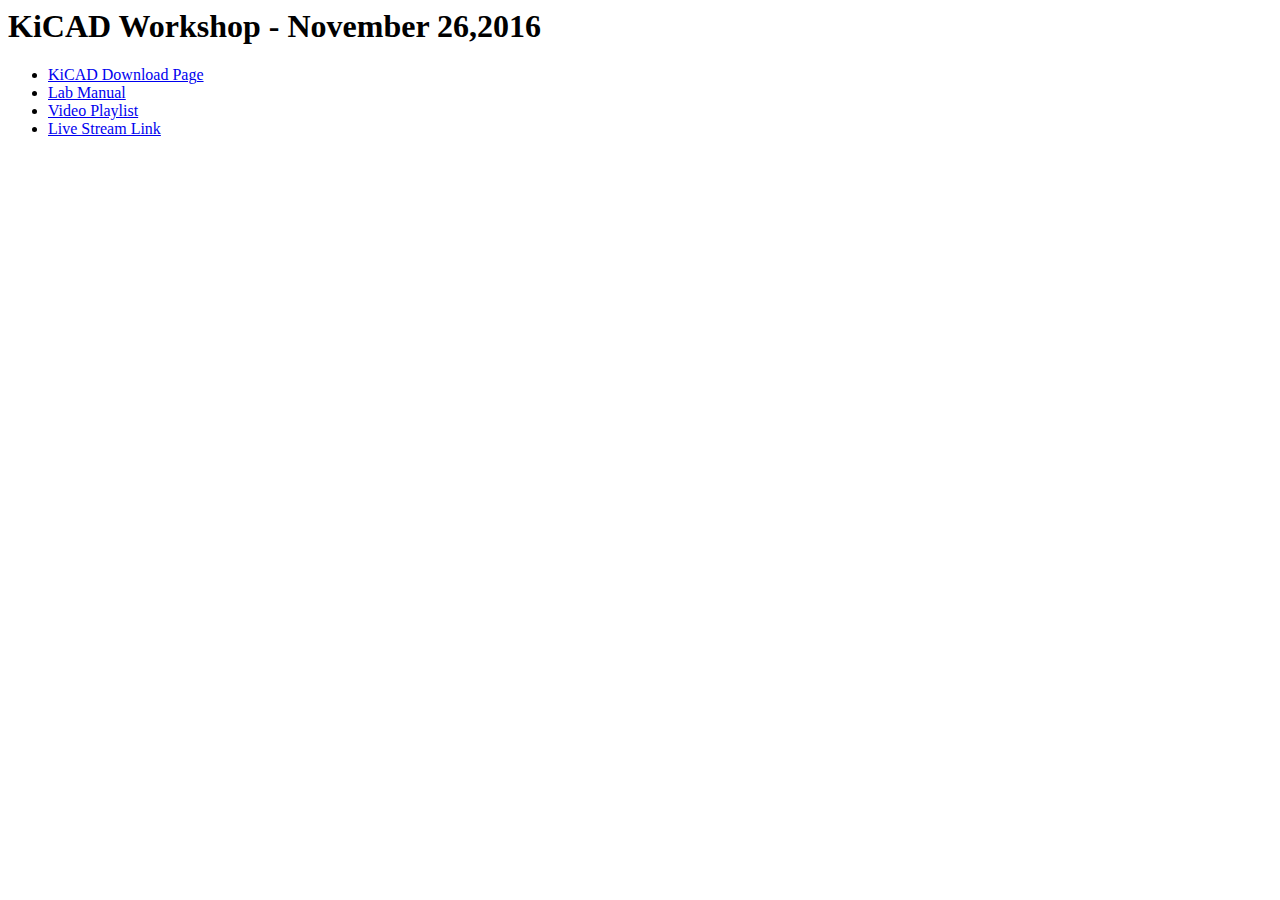
==== workshops/kicad/index.html @ 9a9c1baf "adding page content" ====
<html>
<head>
<title>KiCAD - November 26, 2016</title>
</head>
<body>
<h1>KiCAD Workshop - November 26,2016</h1>
<ul>
<li><a href="http://kicad-pcb.org/download/">KiCAD Download Page</a></li>
<li><a href="manual.pdf">Lab Manual</a></li>
<li><a href="https://www.youtube.com/playlist?list=PLkr6UGSv-ndbByCJiq4EG5tkGS2jGj8qa">Video Playlist</a></li>
<li><a href="https://www.youtube.com/watch?v=VDrb9jCkZLE">Live Stream Link</a></li>
</ul>
</body>
</html>
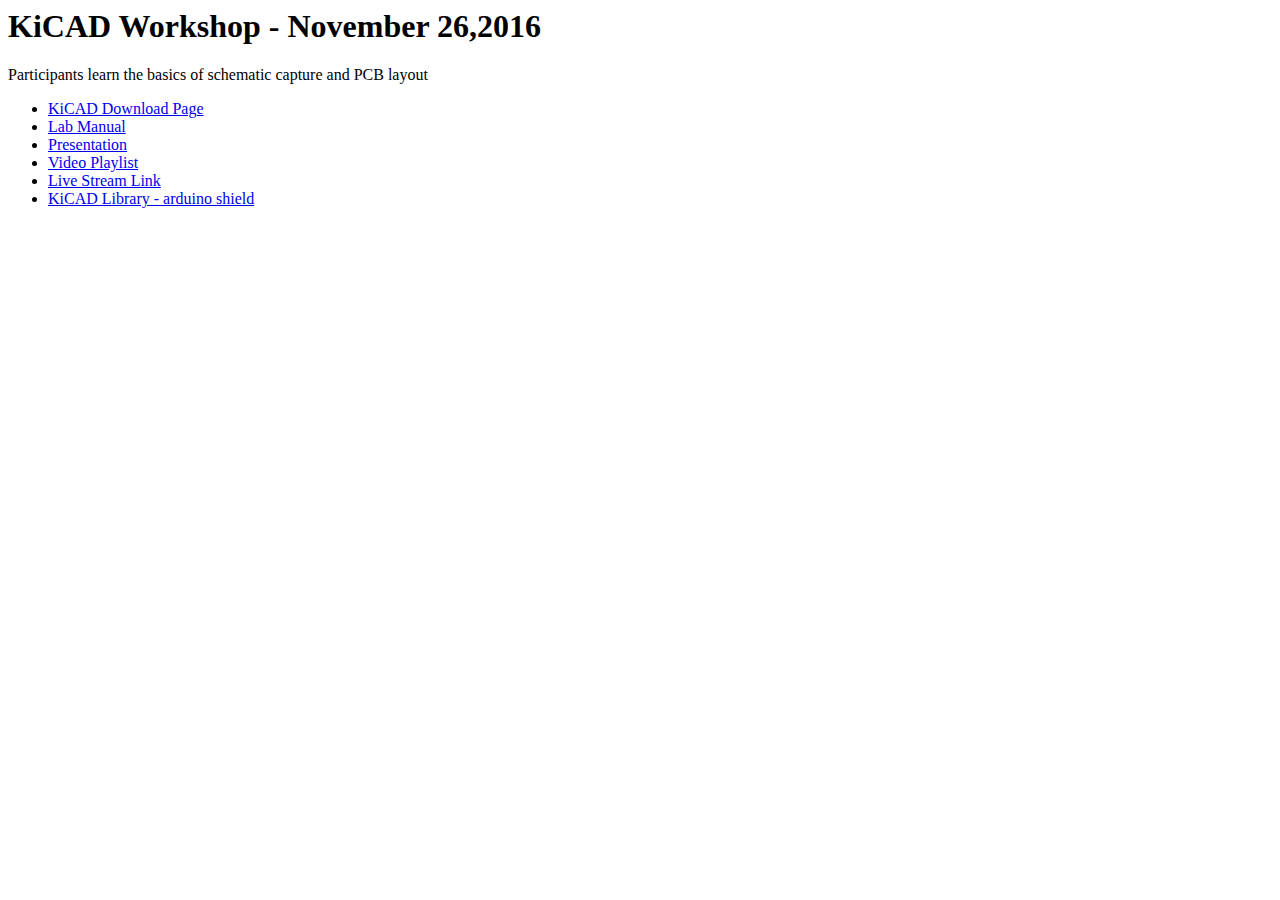
==== commit 138d8eaa: "Update index.html" ====
--- a/workshops/kicad/index.html
+++ b/workshops/kicad/index.html
@@ -4,11 +4,16 @@
 </head>
 <body>
 <h1>KiCAD Workshop - November 26,2016</h1>
+<p>
+Participants learn the basics of schematic capture and PCB layout
+</p>
 <ul>
 <li><a href="http://kicad-pcb.org/download/">KiCAD Download Page</a></li>
 <li><a href="manual.pdf">Lab Manual</a></li>
+<li><a href="https://docs.google.com/presentation/d/1Cb53qfY_5o9pyPhqsT1Gro8x8mvAIj1NoToEd3lIATk/edit?usp=sharing">Presentation</a></li>
 <li><a href="https://www.youtube.com/playlist?list=PLkr6UGSv-ndbByCJiq4EG5tkGS2jGj8qa">Video Playlist</a></li>
 <li><a href="https://www.youtube.com/watch?v=VDrb9jCkZLE">Live Stream Link</a></li>
+<li><a href="https://github.com/freetronics/freetronics_kicad_library">KiCAD Library - arduino shield</a></li>
 </ul>
 </body>
 </html>
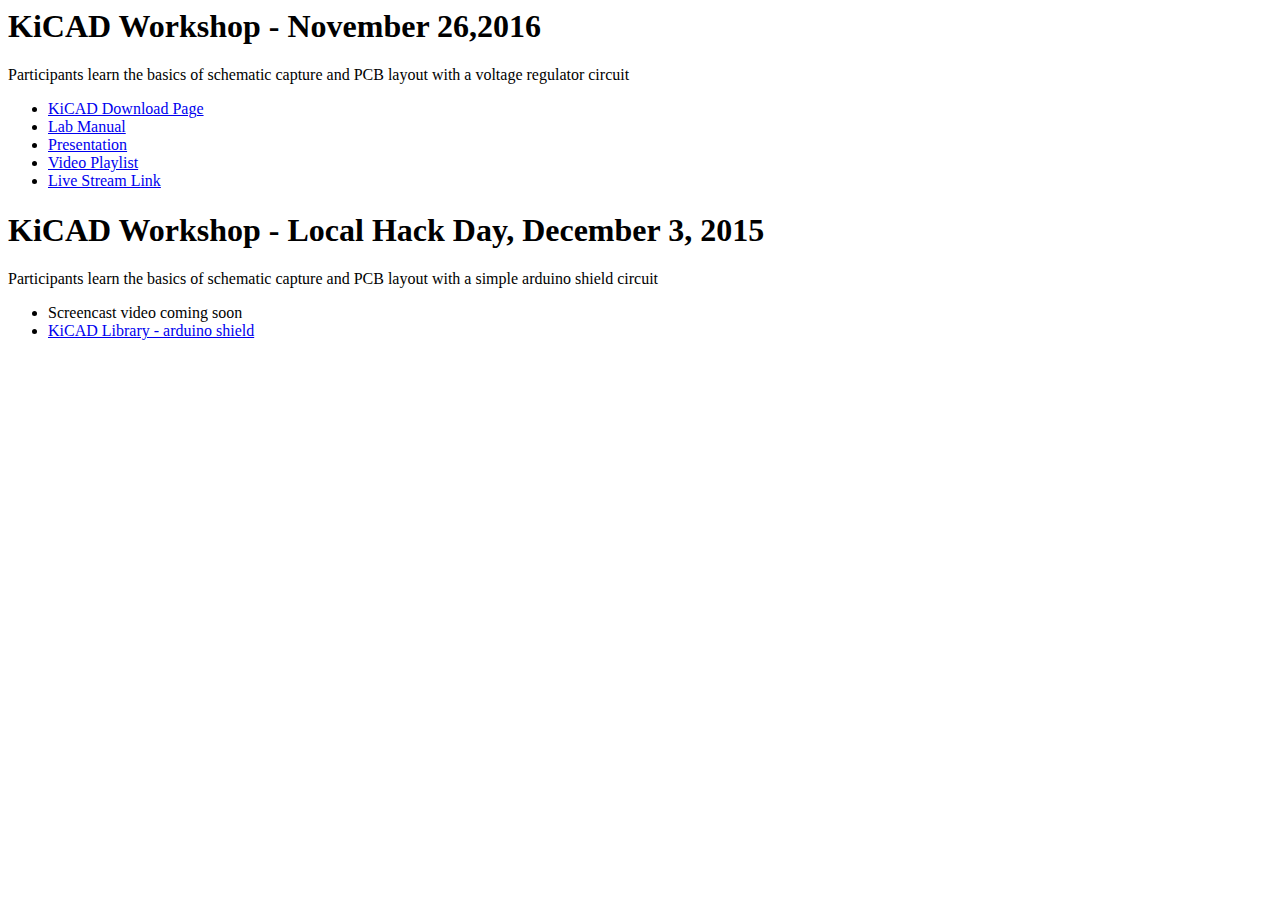
==== commit da5f5fd4: "Update index.html" ====
--- a/workshops/kicad/index.html
+++ b/workshops/kicad/index.html
@@ -5,7 +5,7 @@
 <body>
 <h1>KiCAD Workshop - November 26,2016</h1>
 <p>
-Participants learn the basics of schematic capture and PCB layout
+Participants learn the basics of schematic capture and PCB layout with a voltage regulator circuit
 </p>
 <ul>
 <li><a href="http://kicad-pcb.org/download/">KiCAD Download Page</a></li>
@@ -13,6 +13,11 @@
 <li><a href="https://docs.google.com/presentation/d/1Cb53qfY_5o9pyPhqsT1Gro8x8mvAIj1NoToEd3lIATk/edit?usp=sharing">Presentation</a></li>
 <li><a href="https://www.youtube.com/playlist?list=PLkr6UGSv-ndbByCJiq4EG5tkGS2jGj8qa">Video Playlist</a></li>
 <li><a href="https://www.youtube.com/watch?v=VDrb9jCkZLE">Live Stream Link</a></li>
+</ul>  
+<h1>KiCAD Workshop - Local Hack Day, December 3, 2015</h1>  
+<p>Participants learn the basics of schematic capture and PCB layout with a simple arduino shield circuit</p>
+<ul>
+<li>Screencast video coming soon</li>
 <li><a href="https://github.com/freetronics/freetronics_kicad_library">KiCAD Library - arduino shield</a></li>
 </ul>
 </body>
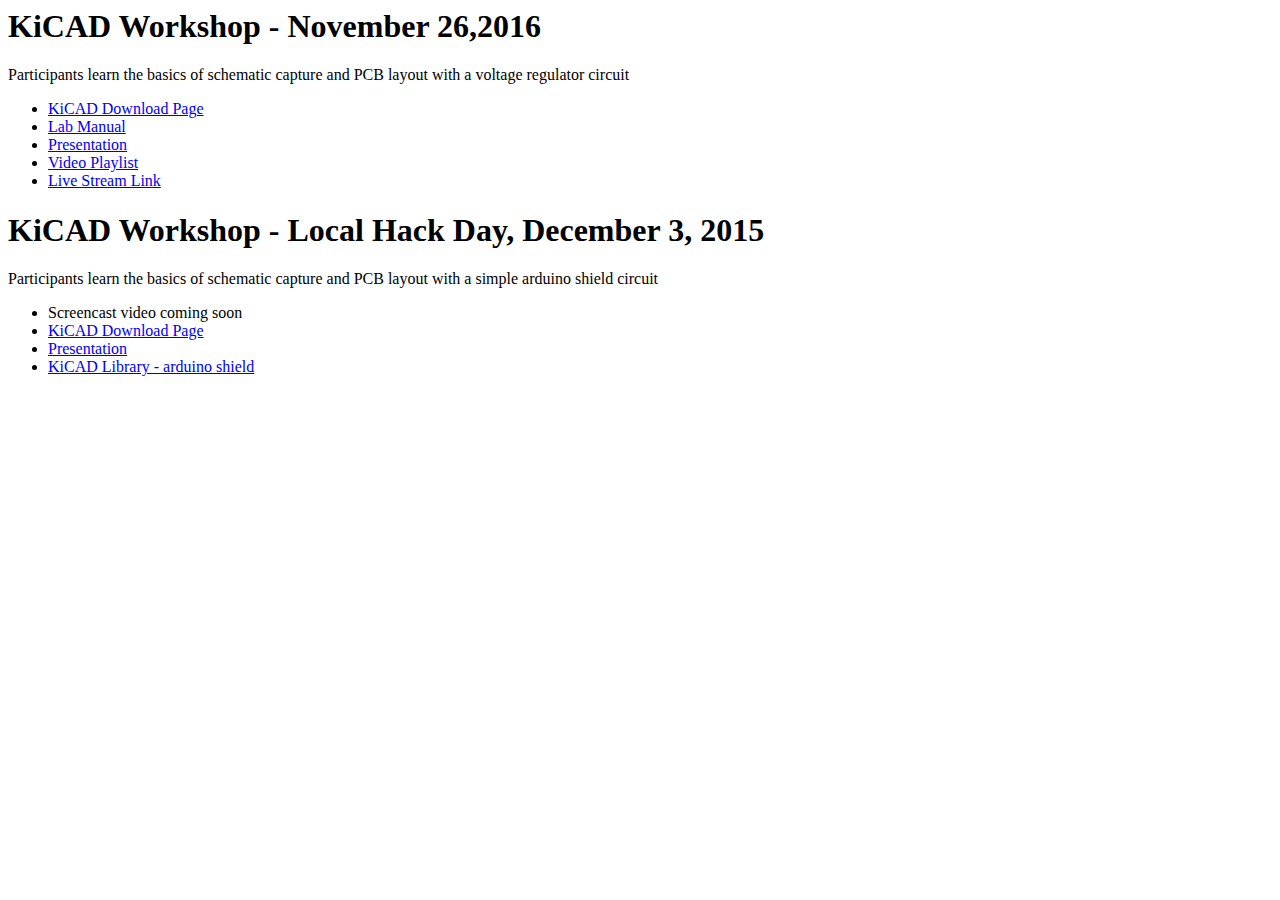
==== commit be5c26ed: "Update index.html" ====
--- a/workshops/kicad/index.html
+++ b/workshops/kicad/index.html
@@ -18,6 +18,8 @@
 <p>Participants learn the basics of schematic capture and PCB layout with a simple arduino shield circuit</p>
 <ul>
 <li>Screencast video coming soon</li>
+<li><a href="http://kicad-pcb.org/download/">KiCAD Download Page</a></li>
+<li><a href="https://docs.google.com/presentation/d/1Cb53qfY_5o9pyPhqsT1Gro8x8mvAIj1NoToEd3lIATk/edit?usp=sharing">Presentation</a></li>
 <li><a href="https://github.com/freetronics/freetronics_kicad_library">KiCAD Library - arduino shield</a></li>
 </ul>
 </body>
